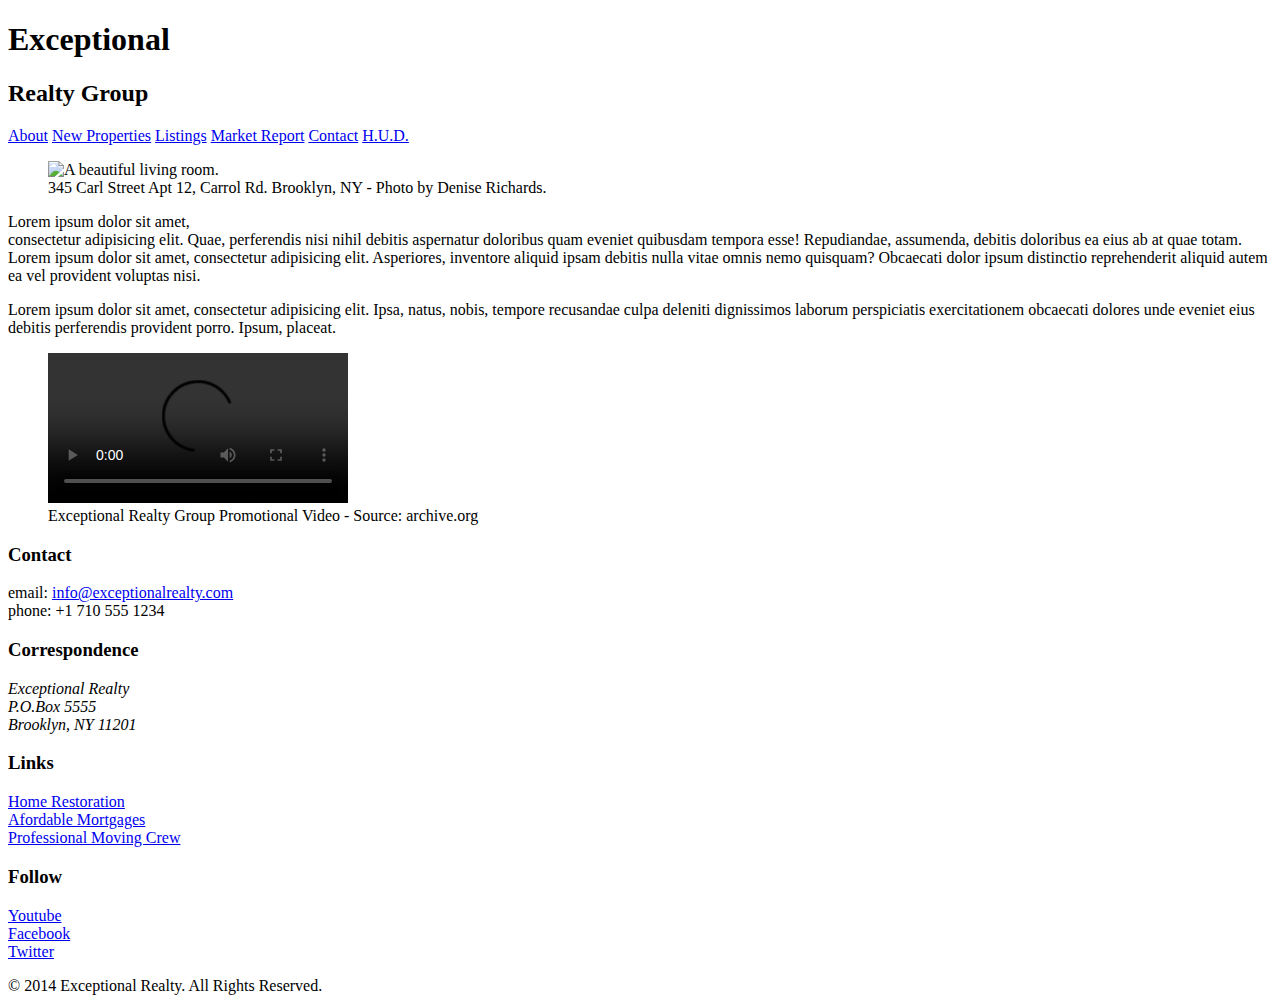
==== index.html @ a5af0653 "Automatically backed up by Learn" ====
<!DOCTYPE html>
<html lang="en">
  <head>
    <meta charset="UTF-8">
    <title>Exceptional Realty Group - Luxury Homes - About</title>
    <link rel="stylesheet" href="https://cdnjs.cloudflare.com/ajax/libs/normalize/8.0.1/normalize.css">
    <link rel="stylesheet" href="css/style.css">
    <script src="https://cdnjs.cloudflare.com/ajax/libs/modernizr/2.8.3/modernizr.min.js"></script>
  </head>
  <body>
    <header>
      <!-- logo -->
      <h1>Exceptional</h1>
      <h2>Realty Group</h2>

      <nav>
        <a href="index.html">About</a> <a href="new-properties.html">New Properties</a> <a href="real-estate-listings.html">Listings</a> <a href="market-report.html">Market Report</a> <a href="contact.html">Contact</a> <a href="http://hud.gov" target="_blank">H.U.D.</a>
      </nav>
    </header>

    <section id="featured-property">
      <figure>
        <img src="images/intro-pic.jpg" alt="A beautiful living room." title="Welcome to Exceptional Realty Group">
        <figcaption>345 Carl Street Apt 12, Carrol Rd. Brooklyn, NY - Photo by Denise Richards.</figcaption>
      </figure>

      <p>Lorem ipsum dolor sit amet,<br> consectetur adipisicing elit. Quae, perferendis nisi nihil debitis aspernatur doloribus quam eveniet quibusdam tempora esse! Repudiandae, assumenda, debitis doloribus ea eius ab at quae totam. Lorem ipsum dolor sit amet, consectetur adipisicing elit. Asperiores, inventore aliquid ipsam debitis nulla vitae omnis nemo quisquam? Obcaecati dolor ipsum distinctio reprehenderit aliquid autem ea vel provident voluptas nisi.</p>
      <p>Lorem ipsum dolor sit amet, consectetur adipisicing elit. Ipsa, natus, nobis, tempore recusandae culpa deleniti dignissimos laborum perspiciatis exercitationem obcaecati dolores unde eveniet eius debitis perferendis provident porro. Ipsum, placeat.</p>
    </section>

    <section id="promotional">
      <figure>
        <video controls>
          <source src="videos/real-estate.mp4" type="video/mp4">
          <source src="videos/real-estate.ogv" type="video/ogg">
          Your browser does not support HTML5 video. <a href="http://browsehappy.com" target="_blank">Please upgrade your browser</a>.
        </video>
        <figcaption>Exceptional Realty Group Promotional Video - Source: archive.org</figcaption>
      </figure>
    </section>

    <section id="details">
      <div>
        <h3>Contact</h3>
        <p>
          email: <a href="mailto:info@exceptionalrealty.com">info@exceptionalrealty.com</a><br>
          phone: +1 710 555 1234
        </p>
        <h3>Correspondence</h3>
        <address>
          Exceptional Realty<br>
          P.O.Box 5555<br>
          Brooklyn, NY 11201
        </address>
      </div>

      <div>
        <h3>Links</h3>
        <p>
          <a href="#" target="_blank">Home Restoration</a><br>
          <a href="#" target="_blank">Afordable Mortgages</a><br>
          <a href="#" target="_blank">Professional Moving Crew</a>
        </p>
      </div>

      <div>
        <h3>Follow</h3>
        <p>
          <a href="#" target="_blank">Youtube</a><br>
          <a href="#" target="_blank">Facebook</a><br>
          <a href="#" target="_blank">Twitter</a>
        </p>
      </div>
    </section>

    <footer>
      &copy; 2014 Exceptional Realty. All Rights Reserved.
    </footer>

  </body>
</html>
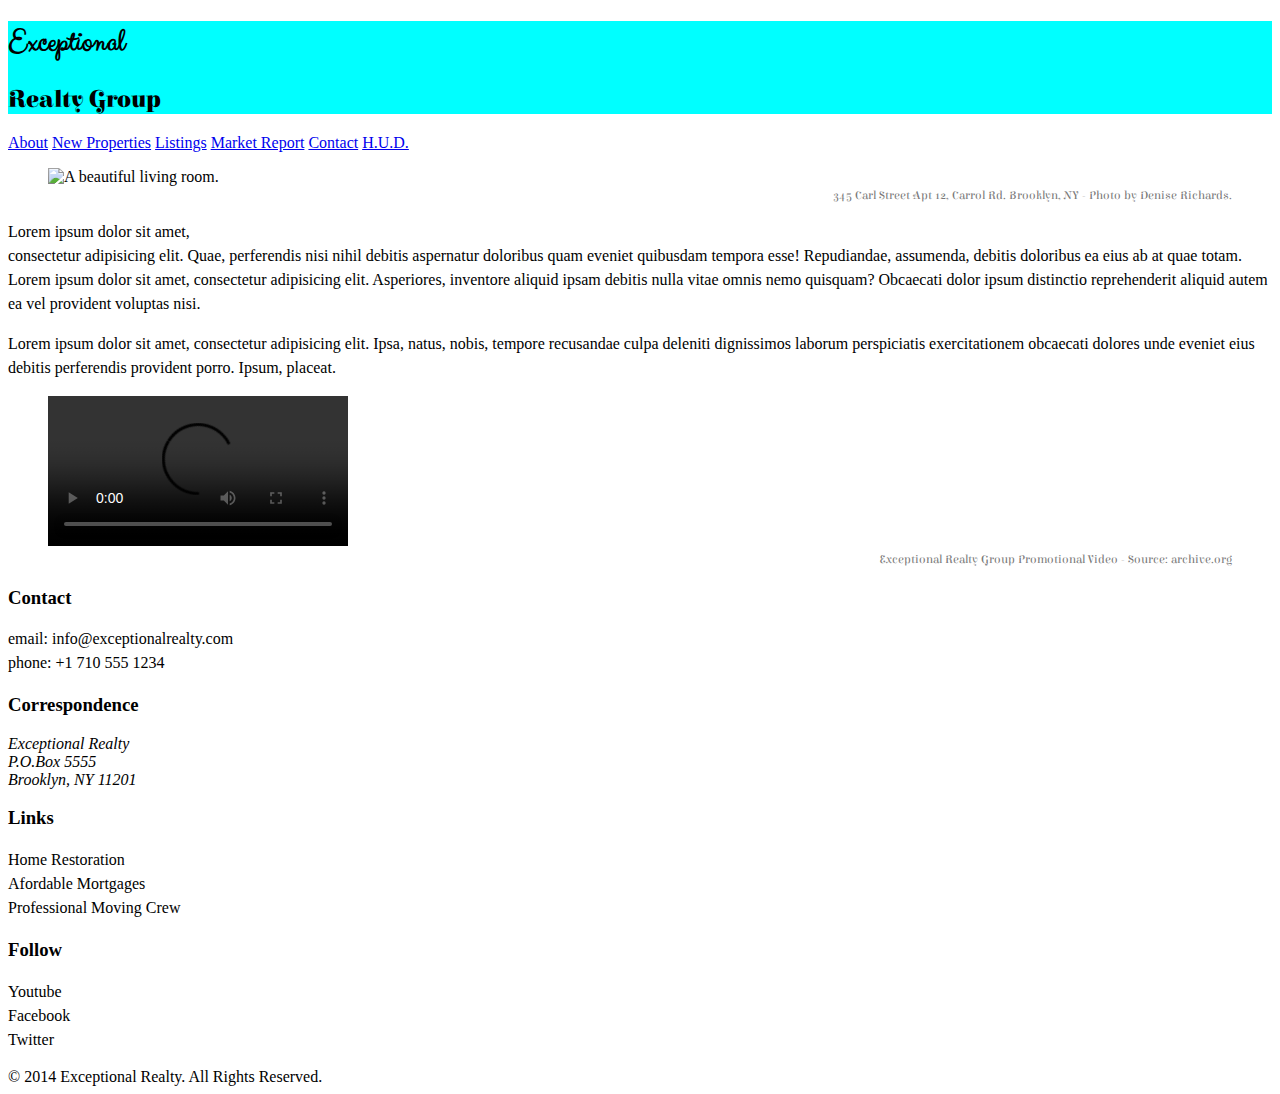
==== commit ace6f5b8: "Automatically backed up by Learn" ====
--- a/index.html
+++ b/index.html
@@ -9,10 +9,10 @@
   </head>
   <body>
     <header>
-      <!-- logo -->
-      <h1>Exceptional</h1>
-      <h2>Realty Group</h2>
-
+      <div id="logo">
+        <h1>Exceptional</h1>
+        <h2>Realty Group</h2>
+      </div>
       <nav>
         <a href="index.html">About</a> <a href="new-properties.html">New Properties</a> <a href="real-estate-listings.html">Listings</a> <a href="market-report.html">Market Report</a> <a href="contact.html">Contact</a> <a href="http://hud.gov" target="_blank">H.U.D.</a>
       </nav>
--- a/css/style.css
+++ b/css/style.css
@@ -0,0 +1,68 @@
+@import url('https://fonts.googleapis.com/css?family=Elsie+Swash+Caps&display=swap');
+@import url('https://fonts.googleapis.com/css?family=Clicker+Script&display=swap');
+/* Styling */
+
+/* CSS syntax
+
+selector {
+  property: value;
+  property: value;
+}
+
+*/
+
+/* Type selctor */
+
+p { /* select all <p> */
+  font-size: 16px; /* 16px, ?pts, 100%, 1em */
+  line-height: 1.5em;
+}
+
+figcaption {
+  /*font-weight: normal;
+  font-size: 0.75em;
+  line-height: 1.5em;
+  font-family: Georgia, "New Times Roman", serif;*/
+  font: normal .75em/1.5em 'Elsie Swash Caps', cursive;
+  color: #777;
+  text-align: right;
+}
+
+/* Class selector (applied to as many elements as you like) */
+
+.milk-text { /* select elements with class="milk-text" */
+  font: bold 2.6em 'Elsie Swash Caps', cursive;
+  color: white;
+  text-shadow: 0 2px 3px #000;
+}
+/* ID selector (apply to one unique element per page) */
+#logo{
+  background-color: aqua;
+}
+
+/* Descendent Selector */
+
+#logo h1{ /* selects <h1> if inside the id="logo" */
+  font-family: "Clicker Script", cursive;
+}
+
+#logo h2{ /* selects <h2> if inside the id="logo" */
+  font-family: "Elsie Swash Caps", cursive;
+}
+
+/* Psuedo Class Selectors */
+
+#details a:link, #details a:visited {
+  color:black;
+  text-decoration: none;
+}
+
+#details a:hover {
+  color: black;
+  text-decoration: underline;
+}
+
+#details a:active {
+  color: red;
+  text-decoration: underline;
+}
